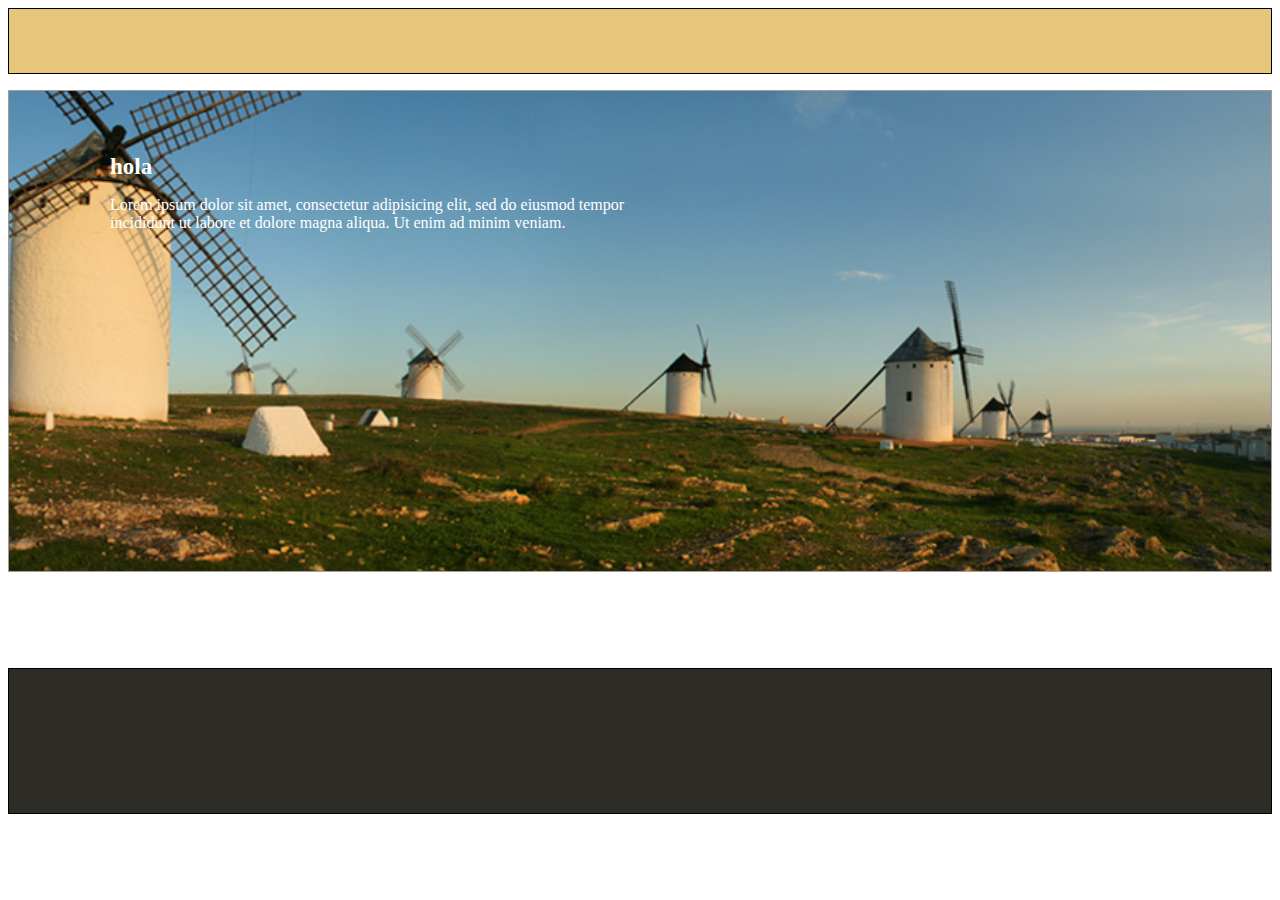
==== index.html @ f2116dc9 "index.html" ====
<!DOCTYPE html>
<html lang="es">

	<head>
        <link rel="stylesheet" href="pagianestilos.css">
		<meta charset="UTF-8" />
		<title>Practica 2</title>
		<style></style>
	</head>


	<body>


		<div id="grid">


		
		<div class ="cuerpo1">
			
			<!-- <img id="logo" src="logo.jfif"/>
			<div class="opciones">
				<label>Inicio</label>
				<label>Nosotros</label>
				<label>Contacto</label>
				<label>Area_privada</label>
				<label>Administrador</label>
			</div>	
			<img id="usu" src="usuario3.png"/> -->

		</div>

		
		
 		<div class="cuerpo2">
			<div id="texto">
				<h1>hola</h1>
				<p>Lorem ipsum dolor sit amet, consectetur adipisicing elit, sed do eiusmod tempor incididunt ut labore et dolore magna aliqua. Ut enim ad minim veniam. </p>
				<!-- <p>Lorem ipsum dolor sit amet, consectetur adipisicing elit, sed do eiusmod tempor incididunt ut labore et dolore magna aliqua. Ut enim ad minim veniam. </p>
				<p>Lorem ipsum dolor sit amet, consectetur adipisicing elit, sed do eiusmod tempor incididunt ut labore et dolore magna aliqua. Ut enim ad minim veniam. </p> -->
			</div>
		</div>

		 
		<div class="cuerpo3">
			<!-- <div class="caja">
				<div class="imagen"></div>
                <h1>hola</h1>
				<p>1.Lorem ipsum dolor sit amet, consectetur adipisicing elit, sed do eiusmod tempor incididunt ut labore et dolore magna aliqua. Ut enim ad minim veniam. </p>
				<p>Lorem ipsum dolor sit amet, consectetur adipisicing elit, sed do eiusmod tempor incididunt ut labore et dolore magna aliqua. Ut enim ad minim veniam. </p>
				<p>Lorem ipsum dolor sit amet, consectetur adipisicing elit, sed do eiusmod tempor incididunt ut labore et dolore magna aliqua. Ut enim ad minim veniam. </p>
			</div>

			<div class="caja">
				<div class="imagen"></div>
                <h1>hola</h1>
				<p>2.Lorem ipsum dolor sit amet, consectetur adipisicing elit, sed do eiusmod tempor incididunt ut labore et dolore magna aliqua. Ut enim ad minim veniam. </p>
				<p>Lorem ipsum dolor sit amet, consectetur adipisicing elit, sed do eiusmod tempor incididunt ut labore et dolore magna aliqua. Ut enim ad minim veniam. </p>
				<p>Lorem ipsum dolor sit amet, consectetur adipisicing elit, sed do eiusmod tempor incididunt ut labore et dolore magna aliqua. Ut enim ad minim veniam. </p>			
			</div>

            <div class="caja">
				<div class="imagen"></div>
                <h1>hola</h1>
				<p>3.Lorem ipsum dolor sit amet, consectetur adipisicing elit, sed do eiusmod tempor incididunt ut labore et dolore magna aliqua. Ut enim ad minim veniam. </p>
				<p>Lorem ipsum dolor sit amet, consectetur adipisicing elit, sed do eiusmod tempor incididunt ut labore et dolore magna aliqua. Ut enim ad minim veniam. </p>
				<p>Lorem ipsum dolor sit amet, consectetur adipisicing elit, sed do eiusmod tempor incididunt ut labore et dolore magna aliqua. Ut enim ad minim veniam. </p>			
			</div>				 -->
		</div>	


 
		<div class ="cuerpo4">

			<!-- <div class="minienlaces">
				<div class="lista1">
					<h1>Hola</h1>
					<a>Hola</a>
					<a>Hola</a>
					<a>Hola</a>
				</div>
				<div class="lista1">
					<h1>Hola</h1>
					<a>Hola</a>
					<a>Hola</a>
					<a>Hola</a>
				</div>
			</div>

			<div class="redes">
				<a href="https://www.facebook.com/?locale=es_ES"><img  src="face.jfif"/></a>
				<a href="https://es.linkedin.com/"><img  src="in.png"/></a>
				<a href="https://www.instagram.com/"><img  src="insta.jfif"/></a>
				<a href="https://twitter.com/?lang=es"><img src="tw.png"/></a>
			</div>
		</div> -->

		</div>

	</body>
</html>
---- pagianestilos.css ----
h1
{
    font-size: 23px;
    font-weight: bold;
}

h1 ~ p
{
    font-size: 16px;
}


/************************CUERPO1**************************/
.cuerpo1
{
    border: 1px solid black;
    position: sticky;
    top: 0px;
    height: 4em;
    background-color: rgb(231, 197, 123);
    z-index: 1;
    display: flex;
    align-items: center;
    padding-left: 3px;
    padding-right: 4em;
    
}



.cuerpo1 #logo
{
    height: 90%;
}
.cuerpo1 #usu
{
    position: absolute;
    top:5%;
    right: 2px;
    height: 90%;
}

img[id="usu"]:hover
{
    filter: drop-shadow(0px 0px 5px yellow);
    
}

.cuerpo1 .opciones label
{
    font-family: Arial, Helvetica, sans-serif;
    padding-left: 1em;
    padding-right: 6em;
}

.cuerpo1 .opciones label:hover
{
    color: red;
    text-decoration: underline;
}

label:last-child
{
    display: none;
}


/************************CUERPO2**************************/

.cuerpo2
{
    position: relative;
    border: 1px solid rgb(161, 155, 155);
    margin-top: 1em;
    height: 30em;
    background-image: url("molinos-generica24.jpg");
    background-repeat: no-repeat;
    background-size: cover;
    background-origin: border-box; 
    /* padding-left: 8em;
    padding-top: 6em; */
    z-index: 0;
}

.cuerpo2:hover /*si se hace pequeña la pagina el texto se puede seguir leyendo moviendo a la derecha*/
{
    overflow: auto;
}

div#texto
{
    position: absolute;
    top:10%;
    left:8%;
    color: white;
    width: 36em;
    /* overflow: auto; */
}

/************************CUERPO3**************************/

.cuerpo3 
{
    margin-top: 3rem ;
    margin-bottom: 3rem ;	
    display: flex;  
    flex-wrap: wrap;
    justify-content: space-between;
    padding-left: 2em;
    padding-right: 2em;
    /* overflow: auto; */
}

.caja
{
    position: relative;
    width: 25em; 
    height: 36em;	
    border: 3px solid rgb(161, 155, 155);
}

.caja:hover
{
    box-shadow: 0px 0px 20px goldenrod;
}


div.caja p , div.caja h1
{
    margin: 2em;
}


.imagen
{
    
    background-image: url('img_flwr.gif');
    width: 25em;
    height: 30%;
    background-clip: padding-box; 
}

/*************************CUERPO4**************************/

.cuerpo4
{

    border: 1px solid black;
    /* height: 7em; */
    background-color: rgb(46, 44, 39);
    position: relative;
    height: 9em;
    
}

.minienlaces
{
    position: absolute;
    top:0px;
    left:1px;
    color: rgb(173, 171, 171);
    font-family:'Gill Sans', 'Gill Sans MT', Calibri, 'Trebuchet MS', sans-serif;
    height: 90%;
    width: 8em;
    display: flex;  
    flex-wrap: wrap;
    justify-content: space-between;
   
}

.minienlaces a:hover
{
    color: white;
}

.lista1
{
    width: 3em;
    position: top left;
}
.lista2
{
    width: 3em;
    position: top right;
}


.redes
{
    position: absolute;
    top:2em;
    right:2em;
    height: 90%;
    display: wrap;
    align-items: center;
}

.redes img
{
    width: 4em;   
}

.redes img:nth-child(n-1)
{
    padding-left: 1em;
}

/************************************MEDIAS**********************************************/

@media (max-width: 84em) /* la suma de las cajas + los margenes del cuerpo y el padding */
{
    .cuerpo3
    {
        justify-content: center; 
        /* padding-left: 2em; */
    }

    .caja
    {
       margin-top: 0.5em;
       margin-left: 0.5em;
    }
    
}

@media (max-width: 34em) /* la suma de las imagenes + los paddings del cuerpo + minidivs */
{
    .cuerpo4
    {
        height: 19em;
        /* text-align: center; */
        /* padding-left: 2em; */
    }
    .redes
    {
        margin-top: 2em;
        height: 90%;
        top: 8em;
    }

    img:nth-child(n-1)
    {
        padding-right: 1em;
    }
    
}
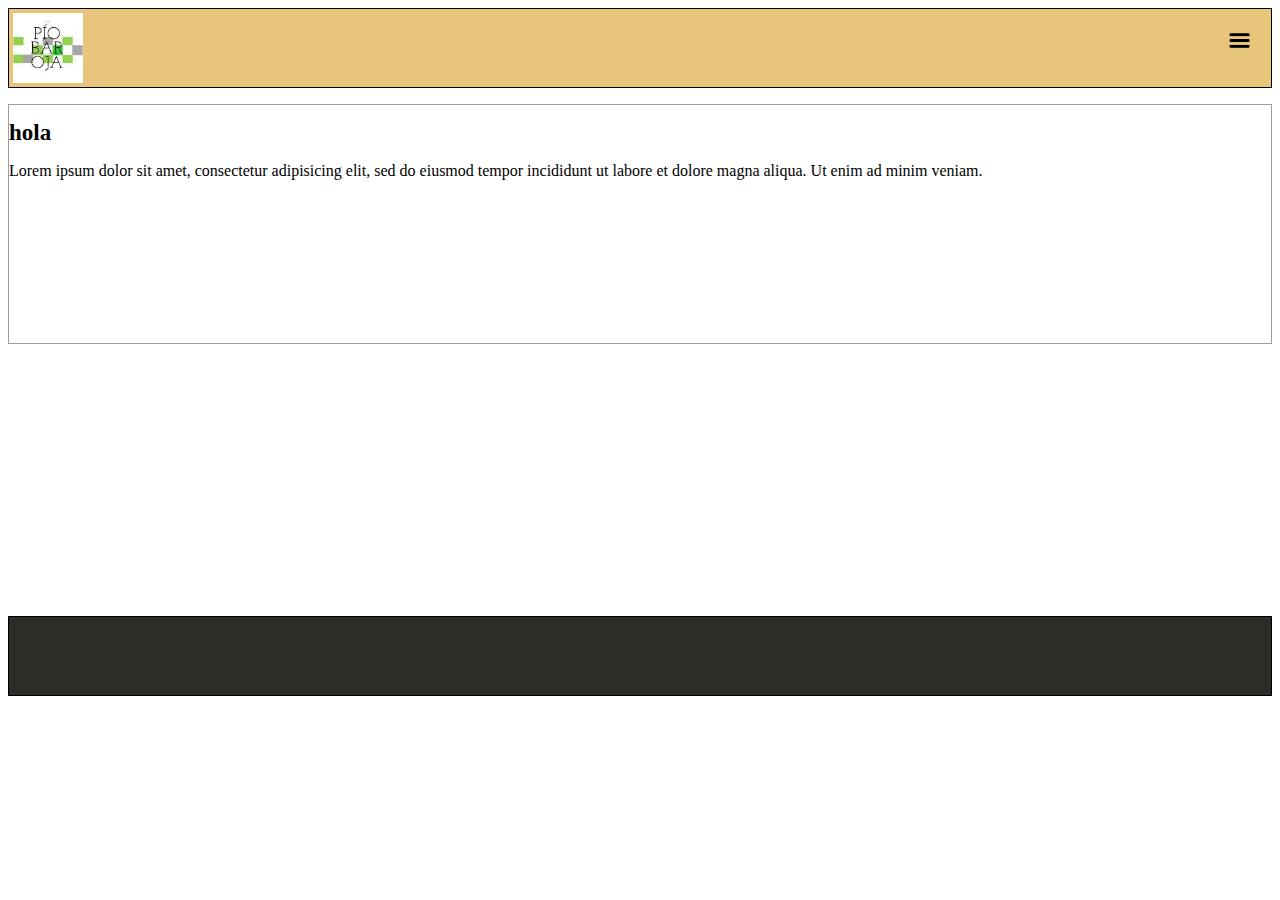
==== commit 95314e66: "Add files via upload" ====
--- a/index.html
+++ b/index.html
@@ -16,86 +16,96 @@
 
 
 		
-		<div class ="cuerpo1">
-			
-			<!-- <img id="logo" src="logo.jfif"/>
-			<div class="opciones">
-				<label>Inicio</label>
-				<label>Nosotros</label>
-				<label>Contacto</label>
-				<label>Area_privada</label>
-				<label>Administrador</label>
-			</div>	
-			<img id="usu" src="usuario3.png"/> -->
 
-		</div>
+			<div class ="cuerpo1">
+				
+				<img id="logo" src="logo.jfif"/>
+
+				<div class="menudesplegable">
+
+					<img id="menu" src="hamb.png"/>
+					
+					<div class="opciones">
+						<label><img id="usu" src="usuario3.png"/>Ingresar</label>
+						<label>Inicio</label>
+						<label>Nosotros</label>
+						<label>Contacto</label>
+						<label>Area privada</label>
+						<label>Administrador</label>
+					</div>	
+				
+				</div>
+				
+				
+			</div>
 
 		
 		
- 		<div class="cuerpo2">
-			<div id="texto">
-				<h1>hola</h1>
-				<p>Lorem ipsum dolor sit amet, consectetur adipisicing elit, sed do eiusmod tempor incididunt ut labore et dolore magna aliqua. Ut enim ad minim veniam. </p>
-				<!-- <p>Lorem ipsum dolor sit amet, consectetur adipisicing elit, sed do eiusmod tempor incididunt ut labore et dolore magna aliqua. Ut enim ad minim veniam. </p>
-				<p>Lorem ipsum dolor sit amet, consectetur adipisicing elit, sed do eiusmod tempor incididunt ut labore et dolore magna aliqua. Ut enim ad minim veniam. </p> -->
+			<div class="cuerpo2">
+				<div id="texto">
+					<h1>hola</h1>
+					<p>Lorem ipsum dolor sit amet, consectetur adipisicing elit, sed do eiusmod tempor incididunt ut labore et dolore magna aliqua. Ut enim ad minim veniam. </p>
+					<!-- <p>Lorem ipsum dolor sit amet, consectetur adipisicing elit, sed do eiusmod tempor incididunt ut labore et dolore magna aliqua. Ut enim ad minim veniam. </p>
+					<p>Lorem ipsum dolor sit amet, consectetur adipisicing elit, sed do eiusmod tempor incididunt ut labore et dolore magna aliqua. Ut enim ad minim veniam. </p> -->
+				</div>
 			</div>
-		</div>
 
 		 
-		<div class="cuerpo3">
-			<!-- <div class="caja">
-				<div class="imagen"></div>
-                <h1>hola</h1>
-				<p>1.Lorem ipsum dolor sit amet, consectetur adipisicing elit, sed do eiusmod tempor incididunt ut labore et dolore magna aliqua. Ut enim ad minim veniam. </p>
-				<p>Lorem ipsum dolor sit amet, consectetur adipisicing elit, sed do eiusmod tempor incididunt ut labore et dolore magna aliqua. Ut enim ad minim veniam. </p>
-				<p>Lorem ipsum dolor sit amet, consectetur adipisicing elit, sed do eiusmod tempor incididunt ut labore et dolore magna aliqua. Ut enim ad minim veniam. </p>
-			</div>
+			<div class="cuerpo3">
+				<!-- <div class="caja">
+					<div class="imagen"></div>
+					<h1>hola</h1>
+					<p>1.Lorem ipsum dolor sit amet, consectetur adipisicing elit, sed do eiusmod tempor incididunt ut labore et dolore magna aliqua. Ut enim ad minim veniam. </p>
+					<p>Lorem ipsum dolor sit amet, consectetur adipisicing elit, sed do eiusmod tempor incididunt ut labore et dolore magna aliqua. Ut enim ad minim veniam. </p>
+					<p>Lorem ipsum dolor sit amet, consectetur adipisicing elit, sed do eiusmod tempor incididunt ut labore et dolore magna aliqua. Ut enim ad minim veniam. </p>
+				</div>
 
-			<div class="caja">
-				<div class="imagen"></div>
-                <h1>hola</h1>
-				<p>2.Lorem ipsum dolor sit amet, consectetur adipisicing elit, sed do eiusmod tempor incididunt ut labore et dolore magna aliqua. Ut enim ad minim veniam. </p>
-				<p>Lorem ipsum dolor sit amet, consectetur adipisicing elit, sed do eiusmod tempor incididunt ut labore et dolore magna aliqua. Ut enim ad minim veniam. </p>
-				<p>Lorem ipsum dolor sit amet, consectetur adipisicing elit, sed do eiusmod tempor incididunt ut labore et dolore magna aliqua. Ut enim ad minim veniam. </p>			
-			</div>
+				<div class="caja">
+					<div class="imagen"></div>
+					<h1>hola</h1>
+					<p>2.Lorem ipsum dolor sit amet, consectetur adipisicing elit, sed do eiusmod tempor incididunt ut labore et dolore magna aliqua. Ut enim ad minim veniam. </p>
+					<p>Lorem ipsum dolor sit amet, consectetur adipisicing elit, sed do eiusmod tempor incididunt ut labore et dolore magna aliqua. Ut enim ad minim veniam. </p>
+					<p>Lorem ipsum dolor sit amet, consectetur adipisicing elit, sed do eiusmod tempor incididunt ut labore et dolore magna aliqua. Ut enim ad minim veniam. </p>			
+				</div>
 
-            <div class="caja">
-				<div class="imagen"></div>
-                <h1>hola</h1>
-				<p>3.Lorem ipsum dolor sit amet, consectetur adipisicing elit, sed do eiusmod tempor incididunt ut labore et dolore magna aliqua. Ut enim ad minim veniam. </p>
-				<p>Lorem ipsum dolor sit amet, consectetur adipisicing elit, sed do eiusmod tempor incididunt ut labore et dolore magna aliqua. Ut enim ad minim veniam. </p>
-				<p>Lorem ipsum dolor sit amet, consectetur adipisicing elit, sed do eiusmod tempor incididunt ut labore et dolore magna aliqua. Ut enim ad minim veniam. </p>			
-			</div>				 -->
-		</div>	
+				<div class="caja">
+					<div class="imagen"></div>
+					<h1>hola</h1>
+					<p>3.Lorem ipsum dolor sit amet, consectetur adipisicing elit, sed do eiusmod tempor incididunt ut labore et dolore magna aliqua. Ut enim ad minim veniam. </p>
+					<p>Lorem ipsum dolor sit amet, consectetur adipisicing elit, sed do eiusmod tempor incididunt ut labore et dolore magna aliqua. Ut enim ad minim veniam. </p>
+					<p>Lorem ipsum dolor sit amet, consectetur adipisicing elit, sed do eiusmod tempor incididunt ut labore et dolore magna aliqua. Ut enim ad minim veniam. </p>			
+				</div>				 -->
+			</div>	
 
 
  
-		<div class ="cuerpo4">
+			<div class ="cuerpo4">
+				<!-- <div class="minienlaces">
+					<div class="lista1">
+						<h1>Hola</h1>
+						<a>Hola</a>
+						<a>Hola</a>
+						<a>Hola</a>
+					</div>
+					<div class="lista1">
+						<h1>Hola</h1>
+						<a>Hola</a>
+						<a>Hola</a>
+						<a>Hola</a>
+					</div>
+				</div>
 
-			<!-- <div class="minienlaces">
-				<div class="lista1">
-					<h1>Hola</h1>
-					<a>Hola</a>
-					<a>Hola</a>
-					<a>Hola</a>
+				<div class="redes">
+					<a href="https://www.facebook.com/?locale=es_ES"><img  src="face.jfif"/></a>
+					<a href="https://es.linkedin.com/"><img  src="in.png"/></a>
+					<a href="https://www.instagram.com/"><img  src="insta.jfif"/></a>
+					<a href="https://twitter.com/?lang=es"><img src="tw.png"/></a>
 				</div>
-				<div class="lista1">
-					<h1>Hola</h1>
-					<a>Hola</a>
-					<a>Hola</a>
-					<a>Hola</a>
-				</div>
+			</div> -->
 			</div>
 
-			<div class="redes">
-				<a href="https://www.facebook.com/?locale=es_ES"><img  src="face.jfif"/></a>
-				<a href="https://es.linkedin.com/"><img  src="in.png"/></a>
-				<a href="https://www.instagram.com/"><img  src="insta.jfif"/></a>
-				<a href="https://twitter.com/?lang=es"><img src="tw.png"/></a>
-			</div>
-		</div> -->
+	</div>
 
-		</div>
 
 	</body>
 </html>
--- a/pagianestilos.css
+++ b/pagianestilos.css
@@ -1,52 +1,139 @@
-
+/**/
 
 h1
 {
-    font-size: 23px;
+    font-size: 1.438rem;
     font-weight: bold;
 }
 
 h1 ~ p
 {
-    font-size: 16px;
-}
-
-
-/************************CUERPO1**************************/
+    font-size: 1rem;
+}
+
+#grid
+{
+    display:grid;
+    overflow-y: auto;
+    grid-template-columns: 1fr;
+    grid-template-rows: 10rem 30rem 30rem 10rem ; 
+    grid-template-areas: "encabezado" "introduccion" "cuerpo" "pie";
+    grid-gap:1em;
+}
+
+
+
 .cuerpo1
 {
+    grid-area:"encabezado" ;
     border: 1px solid black;
     position: sticky;
     top: 0px;
-    height: 4em;
+    z-index: 1;  
     background-color: rgb(231, 197, 123);
-    z-index: 1;
-    display: flex;
-    align-items: center;
-    padding-left: 3px;
-    padding-right: 4em;
-    
-}
-
-
+
+
+}
+
+.cuerpo1 #menu
+{
+    position: absolute;
+    top:20px;
+    right: 20px;
+    height: 30%;
+}
+
+img[id="menu"]:hover
+{
+    filter: drop-shadow(0px 0px 5px yellow);
+    
+}
 
 .cuerpo1 #logo
 {
+    position: absolute;
+    top:5%;
+    left: 4px;
     height: 90%;
 }
-.cuerpo1 #usu
-{
+
+img[id="usu"]
+{
+    height: 1em;
+}
+
+
+.opciones 
+{
+    display: none;
+    background-color: rgb(245, 212, 103);
+    box-shadow: 0px 0px 20px rgb(26, 25, 25);
+
     position: absolute;
     top:5%;
     right: 2px;
-    height: 90%;
-}
-
-img[id="usu"]:hover
-{
-    filter: drop-shadow(0px 0px 5px yellow);
-    
-}
+}
+
+#menu:hover + .opciones, .opciones:hover 
+{
+    display: block;
+}
+
+.opciones label
+{
+    padding: 12px 16px;
+    display: block;
+}
+
+.opciones label:hover
+{
+    background-color: #f1f1f1;
+}
+
+
+
+
+.cuerpo2
+{
+    grid-area: "introduccion";
+    border: 1px solid rgb(161, 155, 155);
+    /* z-index: 0; */
+    /* background-image: url("molinos-generica24.jpg");
+    background-repeat: no-repeat;
+    background-size: cover;
+    background-origin: border-box;   */
+}
+
+.cuerpo3 
+{
+    grid-area: "cuerpo";
+}
+
+.cuerpo4
+{
+    grid-area: "pie";
+    border: 1px solid black;
+    background-color: rgb(46, 44, 39);
+}
+
+@media (min-width: 570px) 
+{
+ 
+    #grid
+{
+    
+    grid-template-rows: 5rem 15rem 15rem 5rem ; 
+   
+}
+    
+}
+
+
+/************************CUERPO1**************************/
+/*
+
+
+
 
 .cuerpo1 .opciones label
 {
@@ -64,27 +151,14 @@
 label:last-child
 {
     display: none;
-}
+} */
 
 
 /************************CUERPO2**************************/
 
-.cuerpo2
-{
-    position: relative;
-    border: 1px solid rgb(161, 155, 155);
-    margin-top: 1em;
-    height: 30em;
-    background-image: url("molinos-generica24.jpg");
-    background-repeat: no-repeat;
-    background-size: cover;
-    background-origin: border-box; 
-    /* padding-left: 8em;
-    padding-top: 6em; */
-    z-index: 0;
-}
-
-.cuerpo2:hover /*si se hace pequeña la pagina el texto se puede seguir leyendo moviendo a la derecha*/
+/* 
+
+.cuerpo2:hover
 {
     overflow: auto;
 }
@@ -96,22 +170,12 @@
     left:8%;
     color: white;
     width: 36em;
-    /* overflow: auto; */
-}
+  
+} */
 
 /************************CUERPO3**************************/
 
-.cuerpo3 
-{
-    margin-top: 3rem ;
-    margin-bottom: 3rem ;	
-    display: flex;  
-    flex-wrap: wrap;
-    justify-content: space-between;
-    padding-left: 2em;
-    padding-right: 2em;
-    /* overflow: auto; */
-}
+/* 
 
 .caja
 {
@@ -140,20 +204,11 @@
     width: 25em;
     height: 30%;
     background-clip: padding-box; 
-}
+} */
 
 /*************************CUERPO4**************************/
-
-.cuerpo4
-{
-
-    border: 1px solid black;
-    /* height: 7em; */
-    background-color: rgb(46, 44, 39);
-    position: relative;
-    height: 9em;
-    
-}
+/* 
+
 
 .minienlaces
 {
@@ -205,16 +260,16 @@
 .redes img:nth-child(n-1)
 {
     padding-left: 1em;
-}
+} */
 
 /************************************MEDIAS**********************************************/
 
-@media (max-width: 84em) /* la suma de las cajas + los margenes del cuerpo y el padding */
+/* @media (max-width: 84em) 
 {
     .cuerpo3
     {
         justify-content: center; 
-        /* padding-left: 2em; */
+        
     }
 
     .caja
@@ -225,13 +280,11 @@
     
 }
 
-@media (max-width: 34em) /* la suma de las imagenes + los paddings del cuerpo + minidivs */
+@media (max-width: 34em) 
 {
     .cuerpo4
     {
         height: 19em;
-        /* text-align: center; */
-        /* padding-left: 2em; */
     }
     .redes
     {
@@ -245,7 +298,7 @@
         padding-right: 1em;
     }
     
-}
-
-
-
+} */
+
+
+
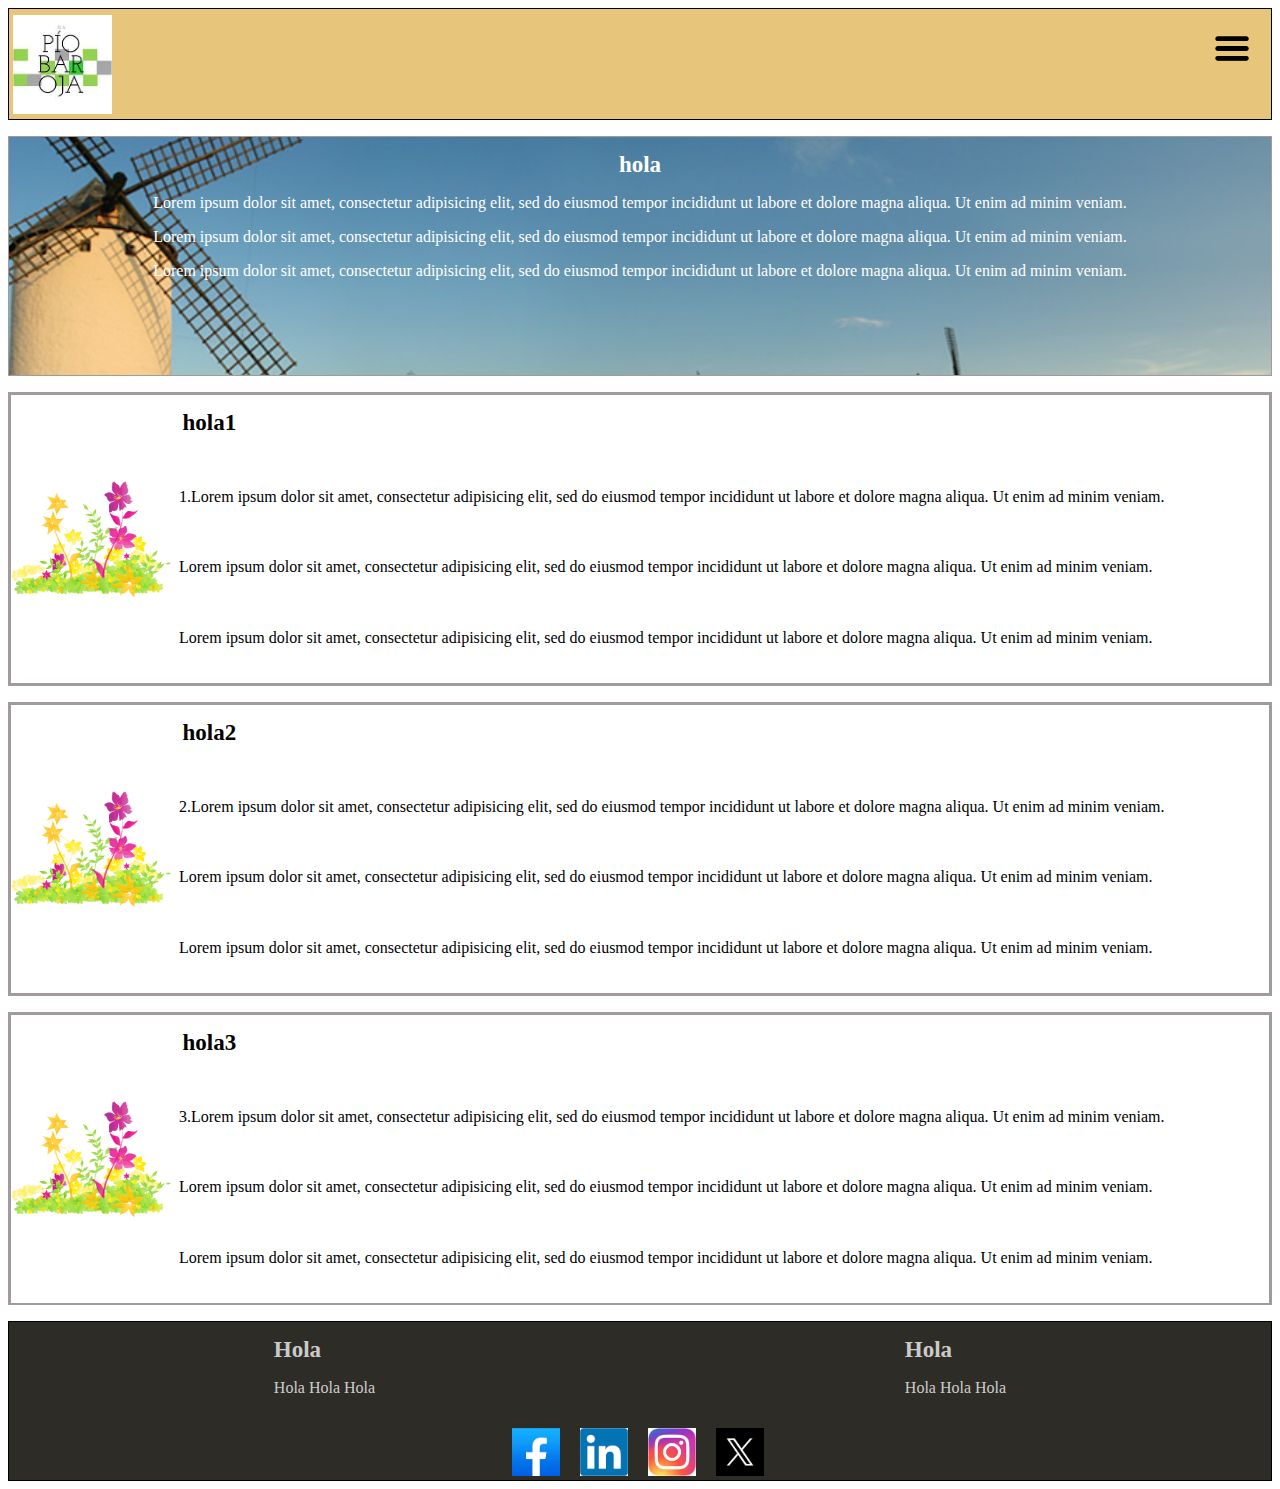
==== commit 3d9e7e6f: "Add files via upload" ====
--- a/index.html
+++ b/index.html
@@ -4,8 +4,12 @@
 	<head>
         <link rel="stylesheet" href="pagianestilos.css">
 		<meta charset="UTF-8" />
+		<meta name="viewport" content="width=device-width, initial-scale=1.0, minimum-scale=1.0, maximum-scale=2.0"/>
 		<title>Practica 2</title>
 		<style></style>
+
+
+		
 	</head>
 
 
@@ -45,66 +49,76 @@
 				<div id="texto">
 					<h1>hola</h1>
 					<p>Lorem ipsum dolor sit amet, consectetur adipisicing elit, sed do eiusmod tempor incididunt ut labore et dolore magna aliqua. Ut enim ad minim veniam. </p>
-					<!-- <p>Lorem ipsum dolor sit amet, consectetur adipisicing elit, sed do eiusmod tempor incididunt ut labore et dolore magna aliqua. Ut enim ad minim veniam. </p>
-					<p>Lorem ipsum dolor sit amet, consectetur adipisicing elit, sed do eiusmod tempor incididunt ut labore et dolore magna aliqua. Ut enim ad minim veniam. </p> -->
+					<p>Lorem ipsum dolor sit amet, consectetur adipisicing elit, sed do eiusmod tempor incididunt ut labore et dolore magna aliqua. Ut enim ad minim veniam. </p>
+					<p>Lorem ipsum dolor sit amet, consectetur adipisicing elit, sed do eiusmod tempor incididunt ut labore et dolore magna aliqua. Ut enim ad minim veniam. </p>
 				</div>
 			</div>
 
 		 
 			<div class="cuerpo3">
-				<!-- <div class="caja">
+
+				<div class="caja a">
 					<div class="imagen"></div>
-					<h1>hola</h1>
+					<h1>hola1</h1>
 					<p>1.Lorem ipsum dolor sit amet, consectetur adipisicing elit, sed do eiusmod tempor incididunt ut labore et dolore magna aliqua. Ut enim ad minim veniam. </p>
 					<p>Lorem ipsum dolor sit amet, consectetur adipisicing elit, sed do eiusmod tempor incididunt ut labore et dolore magna aliqua. Ut enim ad minim veniam. </p>
 					<p>Lorem ipsum dolor sit amet, consectetur adipisicing elit, sed do eiusmod tempor incididunt ut labore et dolore magna aliqua. Ut enim ad minim veniam. </p>
 				</div>
 
-				<div class="caja">
+				<div class="caja b">
 					<div class="imagen"></div>
-					<h1>hola</h1>
+					<h1>hola2</h1>
 					<p>2.Lorem ipsum dolor sit amet, consectetur adipisicing elit, sed do eiusmod tempor incididunt ut labore et dolore magna aliqua. Ut enim ad minim veniam. </p>
 					<p>Lorem ipsum dolor sit amet, consectetur adipisicing elit, sed do eiusmod tempor incididunt ut labore et dolore magna aliqua. Ut enim ad minim veniam. </p>
 					<p>Lorem ipsum dolor sit amet, consectetur adipisicing elit, sed do eiusmod tempor incididunt ut labore et dolore magna aliqua. Ut enim ad minim veniam. </p>			
 				</div>
 
-				<div class="caja">
+				<div class="caja c">
 					<div class="imagen"></div>
-					<h1>hola</h1>
+					<h1>hola3</h1>
 					<p>3.Lorem ipsum dolor sit amet, consectetur adipisicing elit, sed do eiusmod tempor incididunt ut labore et dolore magna aliqua. Ut enim ad minim veniam. </p>
 					<p>Lorem ipsum dolor sit amet, consectetur adipisicing elit, sed do eiusmod tempor incididunt ut labore et dolore magna aliqua. Ut enim ad minim veniam. </p>
 					<p>Lorem ipsum dolor sit amet, consectetur adipisicing elit, sed do eiusmod tempor incididunt ut labore et dolore magna aliqua. Ut enim ad minim veniam. </p>			
-				</div>				 -->
+				</div>				
 			</div>	
 
 
  
 			<div class ="cuerpo4">
-				<!-- <div class="minienlaces">
-					<div class="lista1">
-						<h1>Hola</h1>
-						<a>Hola</a>
-						<a>Hola</a>
-						<a>Hola</a>
-					</div>
-					<div class="lista1">
-						<h1>Hola</h1>
-						<a>Hola</a>
-						<a>Hola</a>
-						<a>Hola</a>
-					</div>
+				
+				<div class="lista1">
+					<h1>Hola</h1>
+					<a>Hola</a>
+					<a>Hola</a>
+					<a>Hola</a>
 				</div>
 
-				<div class="redes">
+				<div class="lista2">
+					<h1>Hola</h1>
+					<a>Hola</a>
+					<a>Hola</a>
+					<a>Hola</a>
+				</div>
+				
+
+				<div class="redesimagenes">
 					<a href="https://www.facebook.com/?locale=es_ES"><img  src="face.jfif"/></a>
 					<a href="https://es.linkedin.com/"><img  src="in.png"/></a>
 					<a href="https://www.instagram.com/"><img  src="insta.jfif"/></a>
 					<a href="https://twitter.com/?lang=es"><img src="tw.png"/></a>
 				</div>
-			</div> -->
+
+				<div class="redesnombres">
+					<a href="https://www.facebook.com/?locale=es_ES">Facebook</a>
+					<a href="https://es.linkedin.com/">Linkedin</a>
+					<a href="https://www.instagram.com/">Instagram</a>
+					<a href="https://twitter.com/?lang=es">Twitter</a>
+				</div>
+
 			</div>
 
-	</div>
+		</div>
+
 
 
 	</body>
--- a/pagianestilos.css
+++ b/pagianestilos.css
@@ -16,16 +16,16 @@
     display:grid;
     overflow-y: auto;
     grid-template-columns: 1fr;
-    grid-template-rows: 10rem 30rem 30rem 10rem ; 
+    grid-template-rows: 7rem 18rem 30rem 7rem ; 
     grid-template-areas: "encabezado" "introduccion" "cuerpo" "pie";
     grid-gap:1em;
 }
 
 
-
+/************************CUERPO1**************************/
 .cuerpo1
 {
-    grid-area:"encabezado" ;
+    /* grid-area:"encabezado" ; */
     border: 1px solid black;
     position: sticky;
     top: 0px;
@@ -40,7 +40,7 @@
     position: absolute;
     top:20px;
     right: 20px;
-    height: 30%;
+    height: 35%;
 }
 
 img[id="menu"]:hover
@@ -60,15 +60,14 @@
 img[id="usu"]
 {
     height: 1em;
-}
-
+    display: inline;
+}
 
 .opciones 
 {
     display: none;
     background-color: rgb(245, 212, 103);
     box-shadow: 0px 0px 20px rgb(26, 25, 25);
-
     position: absolute;
     top:5%;
     right: 2px;
@@ -90,33 +89,231 @@
     background-color: #f1f1f1;
 }
 
-
-
+.opciones label:last-child
+{
+    display: none;
+}
+
+
+/************************CUERPO2**************************/
 
 .cuerpo2
 {
-    grid-area: "introduccion";
+    /* grid-area: "introduccion"; */
     border: 1px solid rgb(161, 155, 155);
-    /* z-index: 0; */
-    /* background-image: url("molinos-generica24.jpg");
+    z-index: 0; 
+    background-image: url("molinos-generica24.jpg");
     background-repeat: no-repeat;
     background-size: cover;
-    background-origin: border-box;   */
-}
+
+}
+
+.cuerpo2 #texto
+{
+    /* position: absolute;
+    top:10%;
+    left:8%; */
+   
+    
+    grid-column: 1 / 2;
+    color: white;
+    text-align: center;
+    
+   
+  
+}
+
+/************************CUERPO3**************************/
 
 .cuerpo3 
 {
-    grid-area: "cuerpo";
-}
-
+    
+    /* grid-area: "cuerpo"; */
+    display: grid;
+    grid-template-columns: repeat(3, 20rem);
+    grid-gap: 1.3em;
+    overflow-x: auto;
+
+}
+
+
+.caja
+{
+    border: 3px solid rgb(161, 155, 155);
+    overflow-y: auto;
+}
+
+.a 
+{
+    grid-column: 1 / 2;    
+}
+
+.b 
+{
+    grid-column: 2 / 3;   
+}
+
+.c 
+{
+    grid-column: 3 / 4;
+}
+
+.imagen
+{
+    
+    background-image: url('img_flwr.gif');
+    background-repeat: no-repeat;
+    background-position: center;
+    width: 100%;
+    height: 30%;
+    background-clip: padding-box; 
+}
+
+div.caja p , div.caja h1
+{
+    margin-left: 0.5em;
+}
+
+/* div.caja a p , div.caja a h1
+{
+    margin: 2em;
+}
+div.caja b  p , div.caja b h1
+{
+    margin: 2em;
+}
+div.caja c p , div.caja c h1
+{
+    margin: 2em;
+} */
+
+
+
+
+
+/************************CUERPO4**************************/
 .cuerpo4
 {
-    grid-area: "pie";
+    /* grid-area: "pie"; */
     border: 1px solid black;
     background-color: rgb(46, 44, 39);
-}
-
-@media (min-width: 570px) 
+
+    display: grid;
+    grid-template-columns: 1fr 1fr;
+    grid-template-rows: 2fr 1fr;
+}
+
+.lista1
+{
+    grid-row: 1 / 2;
+    grid-column: 1 / 2;
+    color: rgba(255, 255, 255, 0.767);
+    
+}
+.lista2
+{
+    grid-row: 1 / 2;
+    grid-column: 2 / 3;
+    color: rgba(255, 255, 255, 0.767);
+}
+
+.redesimagenes
+{
+    display: none;
+}
+
+.redesnombres
+{
+    grid-row: 2 / 3;
+    grid-column: 1 / span 2;
+    align-self: end;
+    justify-self: center;
+}
+
+.redesnombres a:link
+{
+    color: rgba(255, 255, 255, 0.397);
+}
+
+.redesnombres a:visited
+{
+    color: rgba(63, 145, 238, 0.623);
+}
+
+
+
+@media (min-width: 768px)
+ {
+    #grid 
+    {
+      grid-template-rows: 7rem 15rem 57.05rem 10rem ; 
+    }
+
+
+    .cuerpo3
+    {
+        display: block;
+        overflow-y: hidden;
+       
+    }
+    .caja
+    {
+        display: grid;
+        grid-template-columns: 10em auto;
+        margin-bottom: 1rem; 
+        height: 18rem;   
+    }
+   
+    .imagen
+    {
+       background-size: contain;
+       background-clip: content-box;
+       background-repeat: no-repeat;
+       background-position: center;
+       grid-column: 1/ 2;
+       grid-row: 1 / span 4;
+       height: 100%;
+    }
+
+    h1 , p
+    {
+        grid-column: 2/ 3;
+    }
+
+
+
+    .lista1
+    {
+       justify-self: center;  
+    }
+    .lista2
+    {
+        justify-self: center;
+    }
+    .redesimagenes
+    {
+        display: block;
+        grid-row: 2 / 3;
+        grid-column: 1 / span 2;
+        align-self: end;
+        justify-self: center; 
+        width: 18rem; 
+        height: auto;
+    }
+    .redesnombres
+    {
+        display: none;
+    }
+    .redesimagenes>a>img
+    {
+        width: 3rem;
+        margin-left: 1rem;
+    }
+  
+  } 
+
+
+/* @media (min-width: 570px) 
 {
  
     #grid
@@ -124,9 +321,9 @@
     
     grid-template-rows: 5rem 15rem 15rem 5rem ; 
    
-}
-    
-}
+} 
+    
+}*/
 
 
 /************************CUERPO1**************************/
@@ -148,10 +345,7 @@
     text-decoration: underline;
 }
 
-label:last-child
-{
-    display: none;
-} */
+ */
 
 
 /************************CUERPO2**************************/
@@ -163,15 +357,7 @@
     overflow: auto;
 }
 
-div#texto
-{
-    position: absolute;
-    top:10%;
-    left:8%;
-    color: white;
-    width: 36em;
-  
-} */
+ */
 
 /************************CUERPO3**************************/
 
@@ -185,26 +371,10 @@
     border: 3px solid rgb(161, 155, 155);
 }
 
-.caja:hover
-{
-    box-shadow: 0px 0px 20px goldenrod;
-}
-
-
-div.caja p , div.caja h1
-{
-    margin: 2em;
-}
-
-
-.imagen
-{
-    
-    background-image: url('img_flwr.gif');
-    width: 25em;
-    height: 30%;
-    background-clip: padding-box; 
-} */
+
+
+
+ */
 
 /*************************CUERPO4**************************/
 /* 
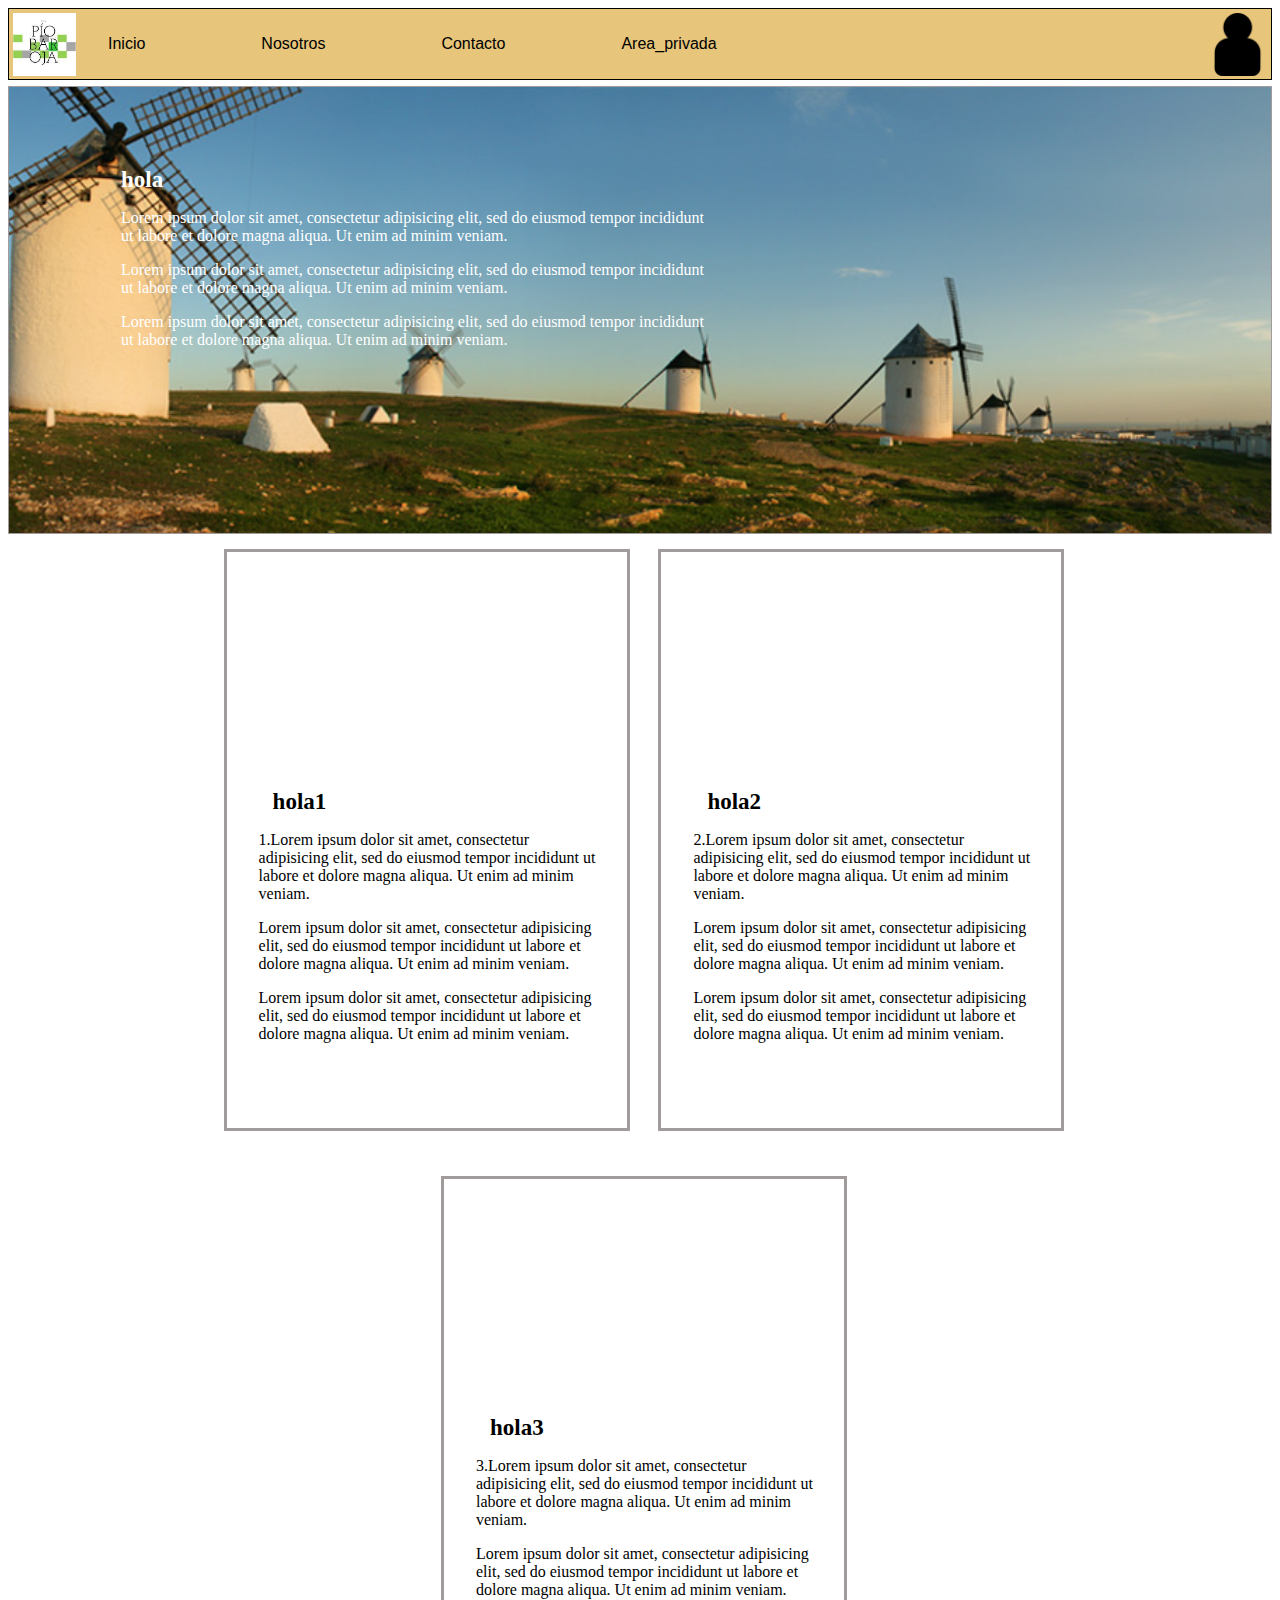
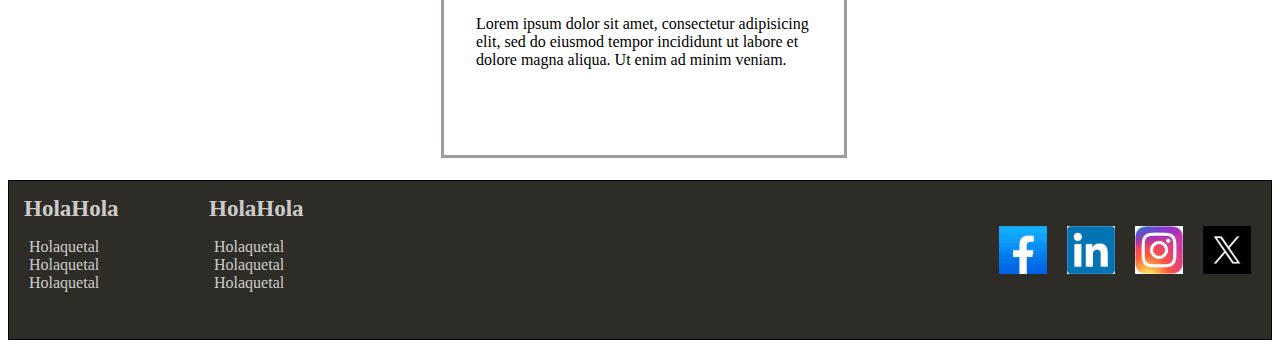
==== commit 65058a43: "Add files via upload" ====
--- a/index.html
+++ b/index.html
@@ -25,12 +25,23 @@
 				
 				<img id="logo" src="logo.jfif"/>
 
-				<div class="menudesplegable">
+					<div class="opciones1">
+						<label>Inicio</label>
+						<label>Nosotros</label>
+						<label>Contacto</label>
+						<label>Area_privada</label>
+						<label>Administrador</label>
+					</div>	
+
+				
+					<img id="usu" src="usuario3.png"/>
+
+
+
 
 					<img id="menu" src="hamb.png"/>
-					
 					<div class="opciones">
-						<label><img id="usu" src="usuario3.png"/>Ingresar</label>
+						<label><img id="usuario3" src="usuario3.png"/>Ingresar</label>
 						<label>Inicio</label>
 						<label>Nosotros</label>
 						<label>Contacto</label>
@@ -38,7 +49,7 @@
 						<label>Administrador</label>
 					</div>	
 				
-				</div>
+				
 				
 				
 			</div>
@@ -52,6 +63,21 @@
 					<p>Lorem ipsum dolor sit amet, consectetur adipisicing elit, sed do eiusmod tempor incididunt ut labore et dolore magna aliqua. Ut enim ad minim veniam. </p>
 					<p>Lorem ipsum dolor sit amet, consectetur adipisicing elit, sed do eiusmod tempor incididunt ut labore et dolore magna aliqua. Ut enim ad minim veniam. </p>
 				</div>
+
+				<audio autoplay loop preload="auto">
+					<source src="sonidos/Developers.ogg" type="audio/ogg" />
+					<source src="sonidos/Developers.mp3" type="audio/mpeg" />
+					<!-- Flash ya no tiene soporte en muchos navegadores y se puede sustituir por un mensaje al usuario -->
+					<object type="application/x-shockwave-flash" data="player_mp3_mini.swf" width="200" height="20">
+						<param name="movie" value="player_mp3_mini.swf" />
+						<param name="bgcolor" value="#085c68" />
+						<param name="FlashVars" value="mp3=sonidos/Developers.mp3" />
+						<embed href="player_mp3_mini.swf" bgcolor="#085c68" width="200"
+							height="20" name="movie" type="application/x-shockwave-flash" flashvars="mp3=sonidos/Developers.mp3">
+						</embed>
+					</object>	
+				</audio>
+
 			</div>
 
 		 
@@ -87,17 +113,17 @@
 			<div class ="cuerpo4">
 				
 				<div class="lista1">
-					<h1>Hola</h1>
-					<a>Hola</a>
-					<a>Hola</a>
-					<a>Hola</a>
+					<h1>HolaHola</h1>
+					<a>Holaquetal</a>
+					<a>Holaquetal</a>
+					<a>Holaquetal</a>
 				</div>
 
 				<div class="lista2">
-					<h1>Hola</h1>
-					<a>Hola</a>
-					<a>Hola</a>
-					<a>Hola</a>
+					<h1>HolaHola</h1>
+					<a>Holaquetal</a>
+					<a>Holaquetal</a>
+					<a>Holaquetal</a>
 				</div>
 				
 
--- a/pagianestilos.css
+++ b/pagianestilos.css
@@ -16,7 +16,7 @@
     display:grid;
     overflow-y: auto;
     grid-template-columns: 1fr;
-    grid-template-rows: 7rem 18rem 30rem 7rem ; 
+    grid-template-rows: 7rem 21rem 30rem auto ; 
     grid-template-areas: "encabezado" "introduccion" "cuerpo" "pie";
     grid-gap:1em;
 }
@@ -35,6 +35,17 @@
 
 }
 
+.cuerpo1 #usu
+{
+    display: none;
+   
+}
+
+.opciones1
+{
+    visibility: hidden;
+}
+
 .cuerpo1 #menu
 {
     position: absolute;
@@ -43,11 +54,11 @@
     height: 35%;
 }
 
-img[id="menu"]:hover
+/* img[id="usu"]:hover
 {
     filter: drop-shadow(0px 0px 5px yellow);
     
-}
+} */
 
 .cuerpo1 #logo
 {
@@ -57,10 +68,11 @@
     height: 90%;
 }
 
-img[id="usu"]
+img[id="usuario3"]
 {
     height: 1em;
     display: inline;
+    visibility: visible;
 }
 
 .opciones 
@@ -110,16 +122,11 @@
 
 .cuerpo2 #texto
 {
-    /* position: absolute;
-    top:10%;
-    left:8%; */
-   
-    
+  
     grid-column: 1 / 2;
     color: white;
     text-align: center;
-    
-   
+
   
 }
 
@@ -133,6 +140,8 @@
     grid-template-columns: repeat(3, 20rem);
     grid-gap: 1.3em;
     overflow-x: auto;
+    justify-content: space-between;
+    
 
 }
 
@@ -142,6 +151,10 @@
     border: 3px solid rgb(161, 155, 155);
     overflow-y: auto;
 }
+/*En este apartado se intento hacer un mecanismo para que al deslizar el cuerpo a
+la derecha o a la izquierda, se centrara la siguiente caja automáticamente, de forma que se pudiera ver solo 1 caja
+El javascript no ha sido implementado porque no llego a ser eficiente
+*/
 
 .a 
 {
@@ -161,7 +174,7 @@
 .imagen
 {
     
-    background-image: url('img_flwr.gif');
+    background-image: url('landscape.png');
     background-repeat: no-repeat;
     background-position: center;
     width: 100%;
@@ -174,22 +187,6 @@
     margin-left: 0.5em;
 }
 
-/* div.caja a p , div.caja a h1
-{
-    margin: 2em;
-}
-div.caja b  p , div.caja b h1
-{
-    margin: 2em;
-}
-div.caja c p , div.caja c h1
-{
-    margin: 2em;
-} */
-
-
-
-
 
 /************************CUERPO4**************************/
 .cuerpo4
@@ -240,13 +237,14 @@
     color: rgba(63, 145, 238, 0.623);
 }
 
-
+  /************************************tablet*******************************************************/
 
 @media (min-width: 768px)
  {
     #grid 
     {
-      grid-template-rows: 7rem 15rem 57.05rem 10rem ; 
+      grid-template-rows: 7rem 15rem 57.2rem auto ; 
+      grid-gap: 0.4em;
     }
 
 
@@ -254,6 +252,7 @@
     {
         display: block;
         overflow-y: hidden;
+        overflow-x: hidden;
        
     }
     .caja
@@ -261,11 +260,12 @@
         display: grid;
         grid-template-columns: 10em auto;
         margin-bottom: 1rem; 
-        height: 18rem;   
+        height: 17.8rem;   
     }
    
     .imagen
     {
+        background-image: url('img_flwr.gif');
        background-size: contain;
        background-clip: content-box;
        background-repeat: no-repeat;
@@ -313,133 +313,201 @@
   } 
 
 
-/* @media (min-width: 570px) 
-{
- 
+
+  /************************************DESKTOP*******************************************************/
+
+  @media (min-width: 1024px)
+ {
+
     #grid
-{
-    
-    grid-template-rows: 5rem 15rem 15rem 5rem ; 
-   
-} 
-    
-}*/
-
+    {
+        grid-template-rows: 4.5rem 28rem auto 10rem ;  
+    }
 
 /************************CUERPO1**************************/
-/*
-
-
-
-
-.cuerpo1 .opciones label
-{
-    font-family: Arial, Helvetica, sans-serif;
-    padding-left: 1em;
-    padding-right: 6em;
-}
-
-.cuerpo1 .opciones label:hover
-{
-    color: red;
-    text-decoration: underline;
-}
-
- */
-
-
-/************************CUERPO2**************************/
-
-/* 
-
-.cuerpo2:hover
-{
-    overflow: auto;
-}
-
- */
-
-/************************CUERPO3**************************/
-
-/* 
-
-.caja
-{
-    position: relative;
-    width: 25em; 
-    height: 36em;	
-    border: 3px solid rgb(161, 155, 155);
-}
-
-
-
-
- */
-
-/*************************CUERPO4**************************/
-/* 
-
-
-.minienlaces
-{
-    position: absolute;
-    top:0px;
-    left:1px;
-    color: rgb(173, 171, 171);
-    font-family:'Gill Sans', 'Gill Sans MT', Calibri, 'Trebuchet MS', sans-serif;
-    height: 90%;
-    width: 8em;
-    display: flex;  
-    flex-wrap: wrap;
-    justify-content: space-between;
-   
-}
-
-.minienlaces a:hover
-{
-    color: white;
-}
-
-.lista1
-{
-    width: 3em;
-    position: top left;
-}
-.lista2
-{
-    width: 3em;
-    position: top right;
-}
-
-
-.redes
-{
-    position: absolute;
-    top:2em;
-    right:2em;
-    height: 90%;
-    display: wrap;
-    align-items: center;
-}
-
-.redes img
-{
-    width: 4em;   
-}
-
-.redes img:nth-child(n-1)
-{
-    padding-left: 1em;
-} */
-
-/************************************MEDIAS**********************************************/
-
-/* @media (max-width: 84em) 
+    #menu
+    {
+        display: none;
+    }
+
+    .opciones1
+    {
+        visibility:visible;
+        margin-left: 5em;
+    }
+
+    .cuerpo1
+    {
+        border: 1px solid black;
+        position: sticky;
+        top: 0px;
+        
+        background-color: rgb(231, 197, 123);
+        z-index: 1;
+        display: flex;
+        align-items: center;
+        padding-left: 3px;
+        padding-right: 4em;   
+    }
+    
+    .cuerpo1 #logo
+    {
+        height: 90%;
+        visibility: visible;
+    }
+    .cuerpo1 #usu
+    {
+        position: absolute;
+        top:5%;
+        right: 2px;
+        height: 90%;
+        display: inline;
+    }
+    
+    img[id="usu"]:hover
+    {
+        filter: drop-shadow(0px 0px 5px yellow);
+        
+    }
+    
+    .cuerpo1 .opciones1 label
+    {
+        font-family: Arial, Helvetica, sans-serif;
+        padding-left: 1em;
+        padding-right: 6em;
+    }
+    
+    .cuerpo1 .opciones1 label:hover
+    {
+        color: red;
+        text-decoration: underline;
+    }
+    
+    label:last-child
+    {
+        display: none;
+    }
+    /************************CUERPO1**************************/
+
+
+    /************************CUERPO2**************************/
+    .cuerpo2 #texto
+    {
+        width: 37em;
+        text-align: left;
+        margin-left: 7em;
+        margin-top: 5em;
+    }
+    /************************CUERPO2**************************/
+
+    /************************CUERPO3**************************/
+    .cuerpo3 
+    {
+        
+        display: flex;  
+        flex-wrap: wrap;
+        justify-content: space-between;
+        padding-left: 2em;
+        padding-right: 2em;
+    
+    }
+
+    .caja
+    {
+        margin-top: 0.35em;
+        border: 3px solid rgb(161, 155, 155);
+        height: 36em;
+        width: 25em;
+        display: block;
+    }
+
+
+    .caja:hover
+    {
+        box-shadow: 0px 0px 20px goldenrod;
+    }
+
+    .caja .imagen
+    {
+        margin-bottom: 4em;
+        background-image: url('paisaje.jpg');
+        background-size: cover;
+        width: 100%;
+        height: 30%;
+        background-origin:padding-box;
+    }
+
+   .caja h1, .caja p 
+   {
+        padding-left: 1.5em;
+        padding-right: 1.5em;
+   }
+ /************************CUERPO3**************************/
+
+    /************************CUERPO4**************************/
+
+    .cuerpo4
+    {
+        display: flex;
+        position: relative;  
+        color: grey;
+    }
+
+    .lista1
+    {
+        position: absolute;
+        top:0px;
+        left:15px;
+        display: block;
+    }
+    .lista2
+    {
+        position: absolute;
+        top:0px;
+        left:200px;  
+        display: block;
+    }
+
+    .lista1 a
+    {
+        display: block;
+        padding-left: 5px;
+    }
+
+    .lista2 a
+    {
+        display: block;
+        padding-left: 5px;
+    }
+
+    .lista1 a:hover
+    {
+        color: white;
+    }
+
+    .lista2 a:hover
+    {
+        color: white;
+    }
+
+    .redesimagenes
+    {
+        position: absolute;
+        top:45px;
+        right: 0px;
+    }
+
+    
+ }
+
+
+
+@media (max-width: 84em) /* la suma de las cajas + los margenes del cuerpo y el padding */
 {
     .cuerpo3
     {
         justify-content: center; 
-        
+        /* padding-left: 2em; */
     }
 
     .caja
@@ -450,25 +518,5 @@
     
 }
 
-@media (max-width: 34em) 
-{
-    .cuerpo4
-    {
-        height: 19em;
-    }
-    .redes
-    {
-        margin-top: 2em;
-        height: 90%;
-        top: 8em;
-    }
-
-    img:nth-child(n-1)
-    {
-        padding-right: 1em;
-    }
-    
-} */
-
-
-
+
+
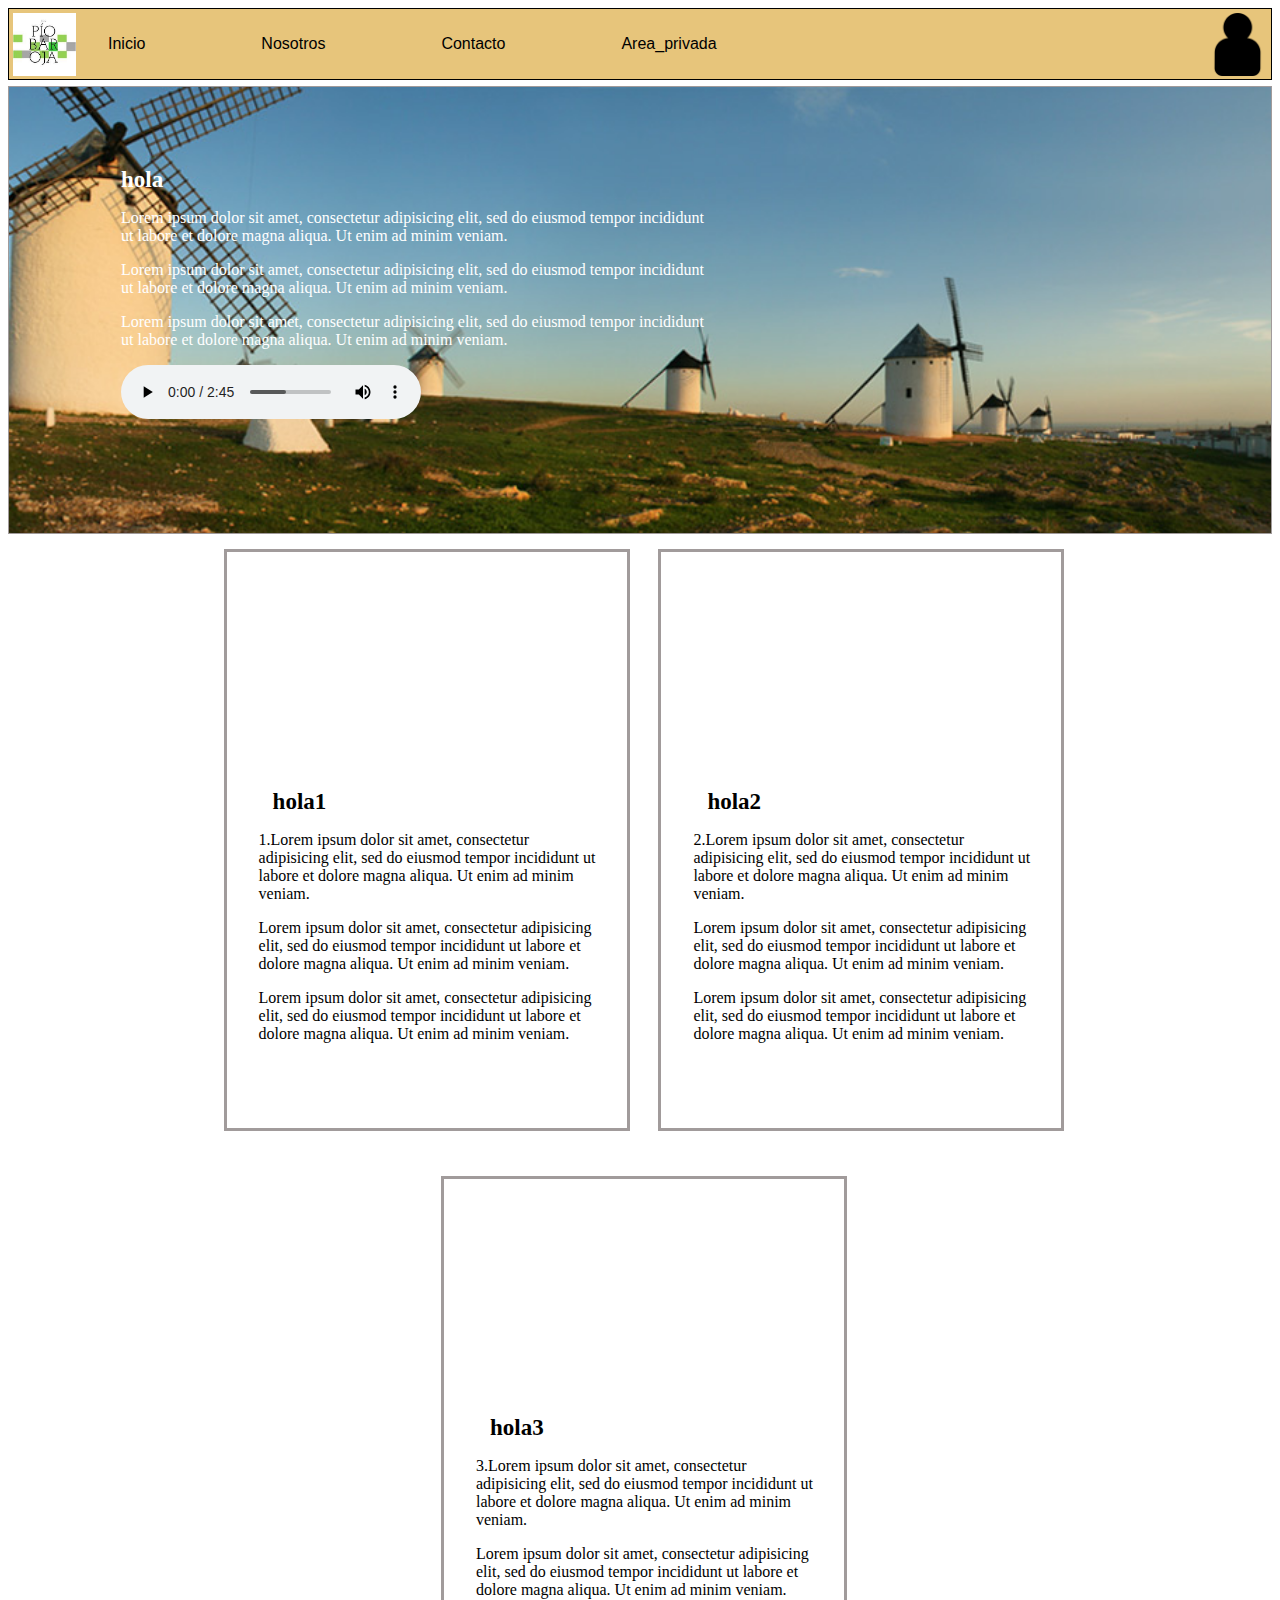
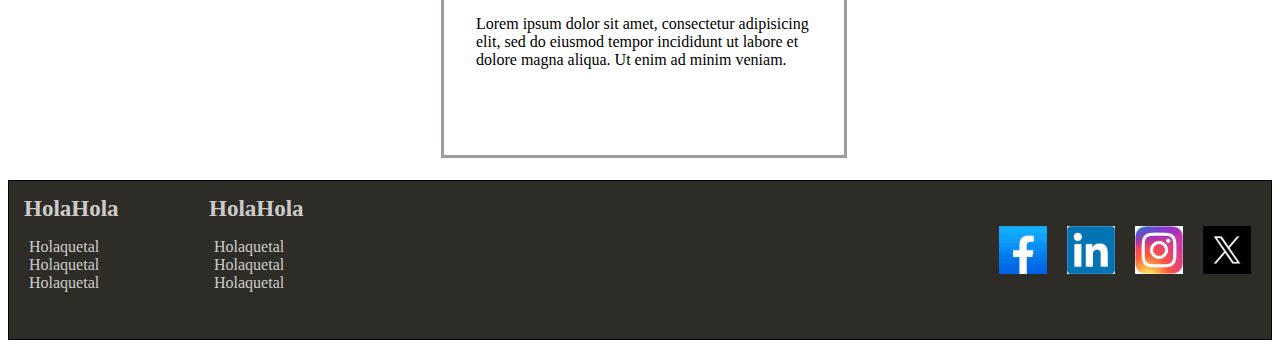
==== commit 10db42d6: "Add files via upload" ====
--- a/index.html
+++ b/index.html
@@ -62,22 +62,14 @@
 					<p>Lorem ipsum dolor sit amet, consectetur adipisicing elit, sed do eiusmod tempor incididunt ut labore et dolore magna aliqua. Ut enim ad minim veniam. </p>
 					<p>Lorem ipsum dolor sit amet, consectetur adipisicing elit, sed do eiusmod tempor incididunt ut labore et dolore magna aliqua. Ut enim ad minim veniam. </p>
 					<p>Lorem ipsum dolor sit amet, consectetur adipisicing elit, sed do eiusmod tempor incididunt ut labore et dolore magna aliqua. Ut enim ad minim veniam. </p>
+					<audio autoplay loop controls>
+						<source src="sonidos/Developers.ogg" type="audio/ogg" />
+						<source src="sonidos/Developers.mp3" type="audio/mp3" />
+					</audio>
+	
 				</div>
 
-				<audio autoplay loop preload="auto">
-					<source src="sonidos/Developers.ogg" type="audio/ogg" />
-					<source src="sonidos/Developers.mp3" type="audio/mpeg" />
-					<!-- Flash ya no tiene soporte en muchos navegadores y se puede sustituir por un mensaje al usuario -->
-					<object type="application/x-shockwave-flash" data="player_mp3_mini.swf" width="200" height="20">
-						<param name="movie" value="player_mp3_mini.swf" />
-						<param name="bgcolor" value="#085c68" />
-						<param name="FlashVars" value="mp3=sonidos/Developers.mp3" />
-						<embed href="player_mp3_mini.swf" bgcolor="#085c68" width="200"
-							height="20" name="movie" type="application/x-shockwave-flash" flashvars="mp3=sonidos/Developers.mp3">
-						</embed>
-					</object>	
-				</audio>
-
+				
 			</div>
 
 		 
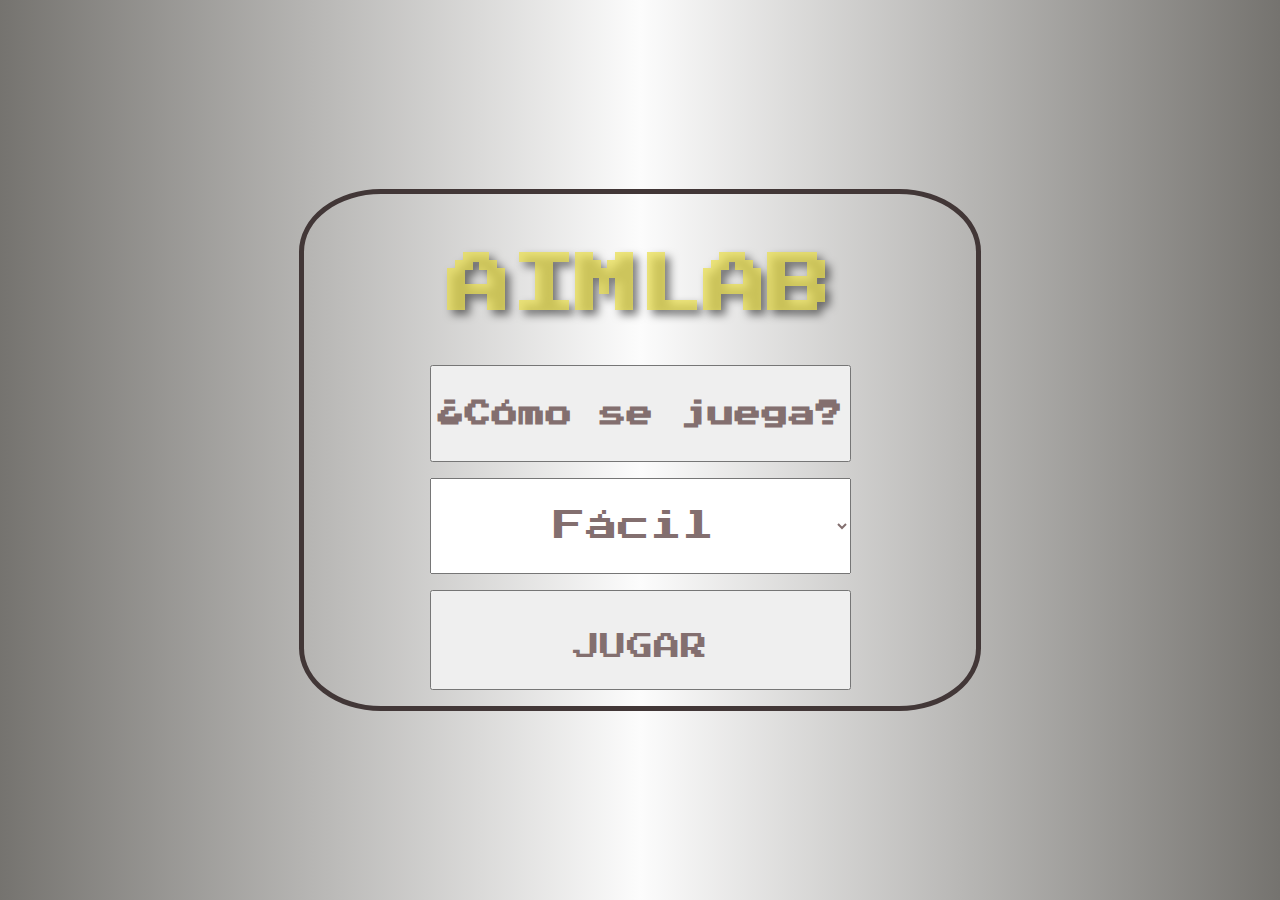
==== commit 1a7bcb4b: "Add files via upload" ====
--- a/index.html
+++ b/index.html
@@ -1,143 +1,52 @@
 <!DOCTYPE html>
 <html lang="es">
-
-	<head>
-        <link rel="stylesheet" href="pagianestilos.css">
-		<meta charset="UTF-8" />
-		<meta name="viewport" content="width=device-width, initial-scale=1.0, minimum-scale=1.0, maximum-scale=2.0"/>
-		<title>Practica 2</title>
-		<style></style>
+<head>
+    <link rel="stylesheet" href="paginaestilos.css">
+    <link rel="stylesheet" href="https://fonts.googleapis.com/css2?family=Press+Start+2P&display=swap">
+    <meta charset="UTF-8">
+    <meta name="viewport" content="width=device-width, initial-scale=1.0">
+    <title>Página de juegos</title>
+</head>
+<body id="fondo">
 
 
-		
-	</head>
+<div class="contenedor">
+        <h1>AIMLAB</h1>
+  
+        <button onclick="mostrarInstrucciones()"><h2 class="opcion">¿C&oacute;mo se juega?</h2></button>
+
+        <select class="opcion" id="dificultad" name="dificultad">
+            <option value="1"><label>F&aacute;cil</label></option>
+            <option value="2"><label>Normal</label></option>
+            <option value="3"><label>Dif&iacute;cil</label></option>
+        </select>
+
+        <button onclick="Empezarjuego(document.getElementById('dificultad').value)"><p class="opcion">JUGAR</p></button>
+
+        <div id="instrucciones">
+            <div id="instrucciones-contenedor">
+                <p>Dispara a todos los c&iacute;rculos que aparezcan en la pantalla,
+                    estos desaparecer&aacute;n despu&eacute;s de un breve periodo 
+                    tiempo según la dificultad si no los disparas,
+                    ¡as&iacute; que se rápido!</p>
+                <button id="instruccionesVolver" onclick="ocultarInstrucciones()" class="opcion">Volver</button>
+            </div>
+        </div>
+</div>
 
 
-	<body>
+<div id="pantallafinal">
+    <button id="pantallafinalvolver" onclick="ocultarInstrucciones()" class="opcion">Volver</button>
+</div>
 
-
-		<div id="grid">
-
-
-		
-
-			<div class ="cuerpo1">
-				
-				<img id="logo" src="logo.jfif"/>
-
-					<div class="opciones1">
-						<label>Inicio</label>
-						<label>Nosotros</label>
-						<label>Contacto</label>
-						<label>Area_privada</label>
-						<label>Administrador</label>
-					</div>	
-
-				
-					<img id="usu" src="usuario3.png"/>
+<div id="target"></div>
 
 
 
 
-					<img id="menu" src="hamb.png"/>
-					<div class="opciones">
-						<label><img id="usuario3" src="usuario3.png"/>Ingresar</label>
-						<label>Inicio</label>
-						<label>Nosotros</label>
-						<label>Contacto</label>
-						<label>Area privada</label>
-						<label>Administrador</label>
-					</div>	
-				
-				
-				
-				
-			</div>
-
-		
-		
-			<div class="cuerpo2">
-				<div id="texto">
-					<h1>hola</h1>
-					<p>Lorem ipsum dolor sit amet, consectetur adipisicing elit, sed do eiusmod tempor incididunt ut labore et dolore magna aliqua. Ut enim ad minim veniam. </p>
-					<p>Lorem ipsum dolor sit amet, consectetur adipisicing elit, sed do eiusmod tempor incididunt ut labore et dolore magna aliqua. Ut enim ad minim veniam. </p>
-					<p>Lorem ipsum dolor sit amet, consectetur adipisicing elit, sed do eiusmod tempor incididunt ut labore et dolore magna aliqua. Ut enim ad minim veniam. </p>
-					<audio autoplay loop controls>
-						<source src="sonidos/Developers.ogg" type="audio/ogg" />
-						<source src="sonidos/Developers.mp3" type="audio/mp3" />
-					</audio>
-	
-				</div>
-
-				
-			</div>
-
-		 
-			<div class="cuerpo3">
-
-				<div class="caja a">
-					<div class="imagen"></div>
-					<h1>hola1</h1>
-					<p>1.Lorem ipsum dolor sit amet, consectetur adipisicing elit, sed do eiusmod tempor incididunt ut labore et dolore magna aliqua. Ut enim ad minim veniam. </p>
-					<p>Lorem ipsum dolor sit amet, consectetur adipisicing elit, sed do eiusmod tempor incididunt ut labore et dolore magna aliqua. Ut enim ad minim veniam. </p>
-					<p>Lorem ipsum dolor sit amet, consectetur adipisicing elit, sed do eiusmod tempor incididunt ut labore et dolore magna aliqua. Ut enim ad minim veniam. </p>
-				</div>
-
-				<div class="caja b">
-					<div class="imagen"></div>
-					<h1>hola2</h1>
-					<p>2.Lorem ipsum dolor sit amet, consectetur adipisicing elit, sed do eiusmod tempor incididunt ut labore et dolore magna aliqua. Ut enim ad minim veniam. </p>
-					<p>Lorem ipsum dolor sit amet, consectetur adipisicing elit, sed do eiusmod tempor incididunt ut labore et dolore magna aliqua. Ut enim ad minim veniam. </p>
-					<p>Lorem ipsum dolor sit amet, consectetur adipisicing elit, sed do eiusmod tempor incididunt ut labore et dolore magna aliqua. Ut enim ad minim veniam. </p>			
-				</div>
-
-				<div class="caja c">
-					<div class="imagen"></div>
-					<h1>hola3</h1>
-					<p>3.Lorem ipsum dolor sit amet, consectetur adipisicing elit, sed do eiusmod tempor incididunt ut labore et dolore magna aliqua. Ut enim ad minim veniam. </p>
-					<p>Lorem ipsum dolor sit amet, consectetur adipisicing elit, sed do eiusmod tempor incididunt ut labore et dolore magna aliqua. Ut enim ad minim veniam. </p>
-					<p>Lorem ipsum dolor sit amet, consectetur adipisicing elit, sed do eiusmod tempor incididunt ut labore et dolore magna aliqua. Ut enim ad minim veniam. </p>			
-				</div>				
-			</div>	
 
 
- 
-			<div class ="cuerpo4">
-				
-				<div class="lista1">
-					<h1>HolaHola</h1>
-					<a>Holaquetal</a>
-					<a>Holaquetal</a>
-					<a>Holaquetal</a>
-				</div>
-
-				<div class="lista2">
-					<h1>HolaHola</h1>
-					<a>Holaquetal</a>
-					<a>Holaquetal</a>
-					<a>Holaquetal</a>
-				</div>
-				
-
-				<div class="redesimagenes">
-					<a href="https://www.facebook.com/?locale=es_ES"><img  src="face.jfif"/></a>
-					<a href="https://es.linkedin.com/"><img  src="in.png"/></a>
-					<a href="https://www.instagram.com/"><img  src="insta.jfif"/></a>
-					<a href="https://twitter.com/?lang=es"><img src="tw.png"/></a>
-				</div>
-
-				<div class="redesnombres">
-					<a href="https://www.facebook.com/?locale=es_ES">Facebook</a>
-					<a href="https://es.linkedin.com/">Linkedin</a>
-					<a href="https://www.instagram.com/">Instagram</a>
-					<a href="https://twitter.com/?lang=es">Twitter</a>
-				</div>
-
-			</div>
-
-		</div>
-
-
-
-	</body>
-</html>
+<script src="funciones.js"></script>
+    
+</body>
+</html>--- a/paginaestilos.css
+++ b/paginaestilos.css
@@ -0,0 +1,136 @@
+body
+{
+    background: linear-gradient(to right,  rgb(117, 115, 111), rgb(252, 252, 252) , rgb(117, 115, 111));
+    display: flex;
+    justify-content: center;
+    align-items: center; 
+    height: 100vh;
+    margin: 0;
+}
+
+body, button
+{
+    cursor: url('cursor.png') 25 25, auto;
+}
+
+.contenedor
+{
+    border: solid 5px rgb(66, 55, 55);
+    border-radius: 12%;
+    display: grid;
+    grid-template-rows: repeat(4 ,1fr);
+    gap: 1em;
+    width: 40em;
+    height: 30em;
+    justify-content: center;
+    padding: 1em;
+    
+}
+
+#pantallafinal
+{
+    border: solid 5px rgb(66, 55, 55);
+    border-radius: 12%;
+    display: none;
+    grid-template-rows: repeat(2 ,1fr);
+    gap: 1em;
+    width: 40em;
+    height: 30em;
+    justify-content: center;
+    padding: 1em;
+    
+}
+
+#pantallafinalvolver
+{
+    grid-row: 2/3;
+}
+
+h1 {
+    font-size: 4em;
+    text-align: center;
+    font-family: 'Press Start 2P', cursive; /* Usa una fuente de estilo retro de videojuego */
+    color:  rgba(234, 224, 81, 0.735); 
+    text-shadow: 5px 5px 8px rgba(0, 0, 0, 0.5); /* Sombra para resaltar el texto */
+    margin-bottom: 0.5em; /* Ajuste opcional del margen inferior */
+}
+
+p
+{
+    font-size: 1.5em;
+    text-align: center;
+    font-family: 'Press Start 2P', cursive; /* Usa una fuente de estilo retro de videojuego */
+    color:  rgba(98, 97, 91, 0.735);
+    margin-top: 1.5em;
+}
+
+select 
+{
+    width: 100%;
+    cursor: url('cursor.png'), auto;
+    
+}
+
+select option 
+{
+    font-size: 25px;
+    text-align: center;
+    cursor: url('cursor.png'), auto;
+ 
+}
+
+label
+{
+    padding: 2em;
+}
+
+.opcion
+{
+   
+    font-size: 2em;
+    font-family: 'Press Start 2P', cursive; /* Usa una fuente de estilo retro de videojuego */
+    color: rgb(131, 111, 111); 
+}
+
+.oculto {
+    display: none;
+}
+
+
+
+select:hover, button:hover
+{
+    background-color: rgba(234, 224, 81, 0.735);
+    box-shadow: 0px 0px 20px goldenrod;
+}
+
+
+#instrucciones 
+{
+    display: none;
+    text-align: center;
+}
+
+#instrucciones-contenedor 
+{
+    margin-top: 0.3em;
+}
+
+#instrucciones button 
+{
+    cursor: url('cursor.png') 25 25, auto;
+    margin: 0 auto;
+    display: block;
+}
+
+
+#target
+{
+    position: absolute;
+    background-color: blue;
+    width: 40px;
+    height: 40px;
+    display: none;
+    left: 0%;
+    top: 0%;
+}